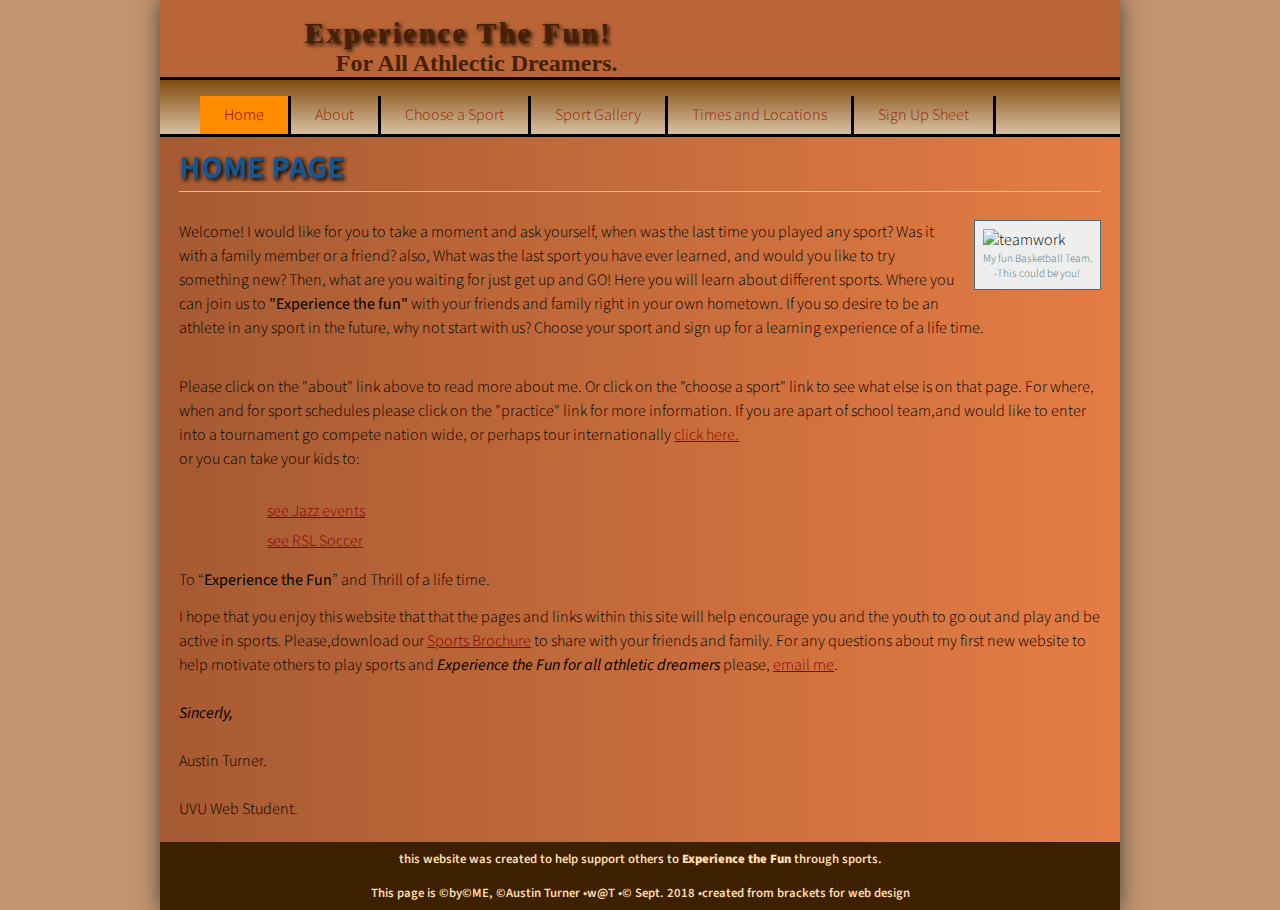
==== index.html @ 2cd2677e "Add files via upload" ====
<!doctype html>
<html lang="en">
<head>
    <link rel="stylesheet" href="web-background.css"  type="text/css"> 
<meta charset="UTF-8">
    <link href="https://fonts.googleapis.com/css?family=Source+Sans+Pro" rel="stylesheet" type="text/css">   
<title>wturner-exp: main page</title>
    <meta name= "viewport" content= "width=device-width, initial-scale=1, max-scale=1">
</head>
<body>
    <div id= wrapper>
    <!--start of the header-->
   <header>
       <h1>Experience The Fun!</h1>
       <h2>For All Athlectic Dreamers. </h2>    
    </header>
    <!--start of the navigation-->
    <nav> 
        <ul class="menu">
        <li class="active"><a href="index.html"> Home</a></li>
        <li><a href="about.html"> About</a></li>
        <li><a href="choose-a-sport.html"> Choose a Sport</a></li>
        <li><a href="sport-gallery.html"> Sport Gallery </a></li>
        <li><a href="TimesLocations.html"> Times and Locations</a></li>
        <li><a href="forms.html"> Sign Up Sheet </a></li>
        </ul>
        <div class="keepOpen"></div>
        </nav>
    <!--start of the content-->
    <main>      
        <h1>HOME PAGE</h1>
        <br>
        <figure class="myphoto">
            <img src="images/teambasketball41.jpg" alt="teamwork">
            <figcaption> My fun Basketball Team. <br>-This could be you! </figcaption> 
        </figure>
        <p>Welcome! I would like for you to take a moment and ask yourself, when was the last time you played any sport?  Was it with a family member or a friend? also, What was the last sport you have ever learned, and would you like to try something new?  Then, what are you waiting for just get up and GO! Here you will learn about different sports.  Where you can join us to <b>"Experience the fun"</b> with your friends and family right in your own hometown.  If you so desire to be an athlete in any sport in the future, why not start with us?  Choose your sport and sign up for a learning experience of a life time. </p>
        <br> 
        <p>Please click on the "about" link above to read more about me.  Or click on the "choose a sport" link to see what else is on that page. For where, when and for sport schedules please click on the "practice" link for more information. If you are apart of school team,and would like to enter into a tournament go compete nation wide, or perhaps tour internationally <a href="https://www.ustoa.com/go-play-sports-tours" target="_blank">click here.</a> <br>
        or you can take your kids to:</p>
        <ul class="bulb">
            <li><a href=" https://www.nba.com/jazz/" target="_blank"> see Jazz events</a></li>
            <li><a href=" https://www.rsl.com/" target="_blank">see RSL Soccer</a></li>
        </ul>
        <p>To <q><b>Experience the Fun</b></q> and Thrill of a life time.</p>
        <p> I hope that you enjoy this website that that the pages and links within this site will help encourage you and the youth to go out and play and be active in sports. Please,download our <a href="brochure_example1.pdf" target="_blank">Sports Brochure</a> to share with your friends and family. For any  questions about my first new website to help motivate others to play sports and <b><em>Experience the Fun for all athletic dreamers</em></b> please, <a href="mailto:waustinturner@gmail.com">email me</a>.<br>
            <br>
        <b><i>Sincerly,</i></b><br>
       <br>Austin Turner.<br>
        <br>UVU Web Student.</p> 
        
    </main>

    <!--start of the footer-->
<footer>  
    <p>this website was created to help support others to <b>Experience the Fun</b> through sports. </p>
    <p>This page is &copy;by&#169;ME, &#169;Austin Turner &bull;w@T  &bull;&#169; Sept. 2018  &bull;created from brackets for web design</p>
    <!-- Global site tag (gtag.js) - Google Analytics -->
<script async src="https://www.googletagmanager.com/gtag/js?id=UA-130167168-1"></script>
<script>
  window.dataLayer = window.dataLayer || [];
  function gtag(){dataLayer.push(arguments);}
  gtag('js', new Date());

  gtag('config', 'UA-130167168-1');
</script>
    
</footer>
         </div><!-- end wrapper -->
</body>
</html>
---- web-background.css ----
/* CSS reset */
body, p, h1, h2, h3, h4, h5, h6{
    padding: 0; 
    margin: 0;
}

/*box model fix here*/
*{ -moz-box-sizing: border-box; -webkit-box-sizing: border-box;  box-sizing: border-box; }

/* --- body --- */
body {
    font-family: 'Source Sans Pro', sans-serif;
    font-weight: 300; 
    color: black;
    background-color: #c2946f;
    background-image: url(images/body_gradient.gif);
    background-repeat: repeat-x;
    font-size: 16px;
}

/*---wrapper---*/
div#wrapper{
    margin: 0 auto;
    max-width: 960px;
    box-shadow: 0 0 20px #444;
    
}

/*--- HEADER ---*/
header { 
    background-color: #ba6537;
    background-image: url(images/sportballslogo.png);
    background-repeat: no-repeat;
    background-position: left 2% top;
    background-size: 123px;
    
}

header h1{
    text-align: left;
    color: rgb(72,32,0);
    padding: 1rem 0 0 2%;
    margin-left:125px; 
    text-shadow: 2px 2px 4px #000;
}
header h1 {
    font-family:'Domine', serif; 
    font-size: 30px;
    letter-spacing: 2px;
}
header h2{
    text-align: left;
    color:rgb(72,32,0);
    padding-left: 8%;
    margin-left: 99px; 
}
header h2{
    font-family: 'Merriweather', serif; 
    font-size: 24px;
}

/*--- Navagation --- */

/*--- phone nav rules here ---*/
@media only screen and (max-width: 600px) {
    nav {
    background-image: url(images/body_gradient.gif); 
    border-top: solid 3px #000;
    border-bottom: solid 3px #000; 
    padding: .5rem 2%;
}
nav ul.menu li {
    background: linear-gradient(to bottom, #804c0d 0%, #d9c0a3 100%);
    list-style-type: none;
    width: 13rem;
    padding: 0;
    text-align: center;
    border-radius: 30px;
    margin: .5rem;
} 
nav ul.menu li a {
    width: 13rem;
    border:solid 3px black;
    display: block;
    padding: .4rem 2%;
    margin-bottom: .4rem;
    border-radius: 30px;
    color: rgb(154,31,0); 
    font-weight: 600;
    text-decoration: none;
}
nav ul.menu li.active a {
    background-color: darkorange; 
    color: darkred; 
}    
nav ul.menu li a:hover {
    background-color: black; 
}
    div.keepOpen{ clear: both;}    
}/*--- end phone ---*/

/*--- desktop nav rules here ---*/
@media only screen and (min-width:601px) {
nav {
    background-color:#d99d55; 
    background: linear-gradient(to bottom, #804c0d 0%, #d9c0a3 100%);
    border-top: solid 3px #000;
    border-bottom: solid 3px #000; 
}
nav ul.menu li {
    list-style-type: none;
    margin: 0; 
    padding: 0;
}
nav ul.menu li {
    float: left;
}
nav ul.menu li a {
    display:block;
    padding: .5rem 1.5rem;
    color: rgb(154,31,0); 
    text-decoration: none;
    border-right:solid 3px black;
}
nav ul.menu li a:hover {
    background-color: black; 
}
nav ul.menu li.active a {
    background-color: darkorange; 
    color: darkred; 
}
div.keepOpen{
        clear:both;
}
}/*--- end of desktop ---*/
     
/* --- main --- */
main {
    padding: .50rem 2%; 
    background: linear-gradient(to right,rgb(166,90,50) 0%, rgb(229,125,69) 100%); 
}
main h1 {
    font-size: 2rem; 
    color:#18568C;
    border-bottom: 1px solid lightgreen;
    margin-bottom: .4rem; 
    text-shadow: 2px 2px 4px #000;
}
main h2 {
    font-family: 'Merriweather', serif;
    font-size: 1.5rem; 
    color: rgb(255,219,173);
    margin-bottom: .4rem;
}
main h1.banner {
    list-style-type: none;
    background-image: url(images/sportsbanner1.gif);
    background-repeat: no-repeat;
    background-size: 4rem;
    padding-left: 4.2rem;
    margin: 2px; 
}
main p {
    padding-bottom: .8rem;
    font-family: 'Source Sans Pro', sans-serif; 
    color: black;
    line-height: 150%;     
}
main blockquote { 
    font-style: italic;
    margin: .4rem 2%;
    font-size: .9rem; 
}

main a {
    color: darkred;
} 
main a:hover {
    color: black;
}

/* --- map --- */
iframe.mymap {
    border: 1px solid #444;
    width: 95%;
    margin-left: 2%;
    height: 500px;
}

/* ---Table--- */
table.schedule {
    border-collapse: collapse;
    font-size: .8rem;
    border: 2px solid #444;
    margin: 0 1% 1rem 1%; 
}
table.schedule th {
    text-align: left;
    background-color: #4c6c73; 
    color: lightgreen;
    font-size: 1.5rem;
    padding: .1rem .5rem;
}
table.schedule td {
    padding: .5rem;
}
table.schedule tr:nth-child(odd){
    background-color:  rgb(255,219,173);
    color: darkgreen;
}
table.schedule tr:nth-child(even){
    background-color: #999;
    color: ghostwhite;
}
table.schedule tr:hover{
    background-color: #444444;
    color: #dfdfdf;
}

/* ---Video from YOUTUBE--- */
iframe.myvideo{
    width: 98%;
    margin-left: 1%;
    height: 320px;
    margin-bottom: 1rem;
}
/* --- styling images --- */
figure.myphoto{
    float: right;
    background-color: #EEE;
    margin: 0 0 .25em 2%;
    padding: .5em;
    border: 1px solid #4c6c73;
}
figure.myphoto img {
    width: 100%;
}

figure.myphoto figcaption{
    text-align: center;
    font-size: .7rem; 
    color: #4c6c73;
}

figure.photogallery {
    float: left;
   background-color: green;
    margin: 0 0 1em 2%;
    padding: .5em;
    border: 2px solid #4c6c73;
    width:220px; 
    height: 320px;
}

figure.photogallery img {
    width: 100%;
    height: 62%;
}
figure.photogallery figcaption{font-size: .7rem;
    margin: .5rem;
    color: white;
}
figure.photogallery figcaption span {
    display:block;
    font-weight: bold;
    font-size: .9rem;
    color: rgb(255,219,173);     
}

/*--- lists ---*/
main ul.check, main ol.bulb {
    margin: 0 0 .8rem 0;
    padding: 0 0 0 1rem; 
}
main ul.check {
    list-style-type:lower-roman; 
}
main ol.dog {
    list-style-type:lower-roman; 
}
main ul.checklist li { 
    list-style-type: none;
    background-image: url(images/sportsbanner2.gif);
    background-repeat: no-repeat;
    background-size: 2rem;
    padding-left: 40px;  
    margin: 14px; 
}
main ul.bulb li{
    list-style-type: none;
    background-image: url(images/sportsbanner1.gif);
    background-repeat:repeat-y;
    background-size: 2rem;
    padding-left: 40px;
    margin: 8px; 
}

main dl dt {
    margin: 0;
    font-weight: 600;
    padding: 0 0 0 1rem; 
}
main dl dd {
    list-style-type:lower-roman;
    margin: 0; 
    padding: 0 0 .75rem 2rem;
    
}

/* --- Forms styling --- */
form.sports fieldset {
    margin-bottom: 2rem;
    border-radius: .5rem;
    font-size: .8rem;
    color: black;
}
form.sports legend {
    font-weight: 600;
    margin-left: 1rem;
}
form.sports span {
    display:block;
    padding: .8rem 0 0 .3rem;
}
form.sports .userinfo {
    color: black;
    width: 20rem;
    border-radius: .6rem;
    border: solid 1px #cacabb;
    padding: .4rem;
}
form.sports .userbutton {
    width: 10rem;
    padding: .8rem;
    margin-left: 2%;
    border: solid 2px #666;
    border-radius: .6rem;
     
}

form.sports .userbutton {
background: darkred;
    color: beige;
    }

/* --- FOOTER --- */
footer { 
    background-color: rgb(61,32,0);
}
footer p {
    text-align: center;
    color: #FFDBAD;
    padding: .5rem; 
    font-size: .8rem; 
    font-weight: 600;
}
footer a {
    color:red;
}
footer a:hover {
    color: darkorange
}
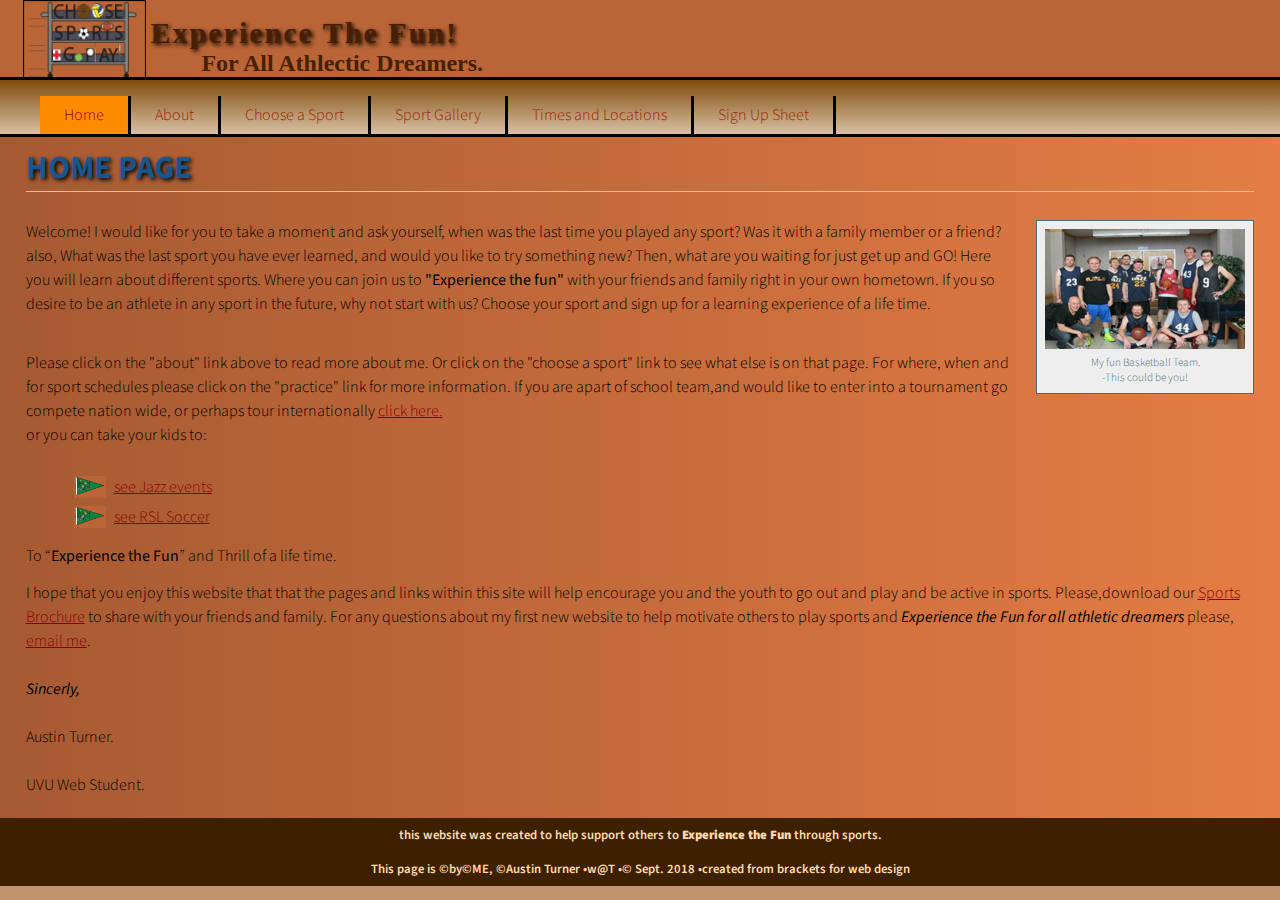
==== commit 17c20028: "First compiled complete and copied website." ====
--- a/index.html
+++ b/index.html
@@ -1,71 +1,82 @@
-<!doctype html>
-<html lang="en">
-<head>
-    <link rel="stylesheet" href="web-background.css"  type="text/css"> 
-<meta charset="UTF-8">
-    <link href="https://fonts.googleapis.com/css?family=Source+Sans+Pro" rel="stylesheet" type="text/css">   
-<title>wturner-exp: main page</title>
-    <meta name= "viewport" content= "width=device-width, initial-scale=1, max-scale=1">
-</head>
-<body>
-    <div id= wrapper>
-    <!--start of the header-->
-   <header>
-       <h1>Experience The Fun!</h1>
-       <h2>For All Athlectic Dreamers. </h2>    
-    </header>
-    <!--start of the navigation-->
-    <nav> 
-        <ul class="menu">
-        <li class="active"><a href="index.html"> Home</a></li>
-        <li><a href="about.html"> About</a></li>
-        <li><a href="choose-a-sport.html"> Choose a Sport</a></li>
-        <li><a href="sport-gallery.html"> Sport Gallery </a></li>
-        <li><a href="TimesLocations.html"> Times and Locations</a></li>
-        <li><a href="forms.html"> Sign Up Sheet </a></li>
-        </ul>
-        <div class="keepOpen"></div>
-        </nav>
-    <!--start of the content-->
-    <main>      
-        <h1>HOME PAGE</h1>
-        <br>
-        <figure class="myphoto">
-            <img src="images/teambasketball41.jpg" alt="teamwork">
-            <figcaption> My fun Basketball Team. <br>-This could be you! </figcaption> 
-        </figure>
-        <p>Welcome! I would like for you to take a moment and ask yourself, when was the last time you played any sport?  Was it with a family member or a friend? also, What was the last sport you have ever learned, and would you like to try something new?  Then, what are you waiting for just get up and GO! Here you will learn about different sports.  Where you can join us to <b>"Experience the fun"</b> with your friends and family right in your own hometown.  If you so desire to be an athlete in any sport in the future, why not start with us?  Choose your sport and sign up for a learning experience of a life time. </p>
-        <br> 
-        <p>Please click on the "about" link above to read more about me.  Or click on the "choose a sport" link to see what else is on that page. For where, when and for sport schedules please click on the "practice" link for more information. If you are apart of school team,and would like to enter into a tournament go compete nation wide, or perhaps tour internationally <a href="https://www.ustoa.com/go-play-sports-tours" target="_blank">click here.</a> <br>
-        or you can take your kids to:</p>
-        <ul class="bulb">
-            <li><a href=" https://www.nba.com/jazz/" target="_blank"> see Jazz events</a></li>
-            <li><a href=" https://www.rsl.com/" target="_blank">see RSL Soccer</a></li>
-        </ul>
-        <p>To <q><b>Experience the Fun</b></q> and Thrill of a life time.</p>
-        <p> I hope that you enjoy this website that that the pages and links within this site will help encourage you and the youth to go out and play and be active in sports. Please,download our <a href="brochure_example1.pdf" target="_blank">Sports Brochure</a> to share with your friends and family. For any  questions about my first new website to help motivate others to play sports and <b><em>Experience the Fun for all athletic dreamers</em></b> please, <a href="mailto:waustinturner@gmail.com">email me</a>.<br>
-            <br>
-        <b><i>Sincerly,</i></b><br>
-       <br>Austin Turner.<br>
-        <br>UVU Web Student.</p> 
-        
-    </main>
-
-    <!--start of the footer-->
-<footer>  
-    <p>this website was created to help support others to <b>Experience the Fun</b> through sports. </p>
-    <p>This page is &copy;by&#169;ME, &#169;Austin Turner &bull;w@T  &bull;&#169; Sept. 2018  &bull;created from brackets for web design</p>
-    <!-- Global site tag (gtag.js) - Google Analytics -->
-<script async src="https://www.googletagmanager.com/gtag/js?id=UA-130167168-1"></script>
-<script>
-  window.dataLayer = window.dataLayer || [];
-  function gtag(){dataLayer.push(arguments);}
-  gtag('js', new Date());
-
-  gtag('config', 'UA-130167168-1');
-</script>
-    
-</footer>
-         </div><!-- end wrapper -->
-</body>
+<!doctype html>
+<html lang="en">
+
+<head>
+    <link rel="stylesheet" href="web-background.css" type="text/css">
+    <meta charset="UTF-8">
+    <link href="https://fonts.googleapis.com/css?family=Source+Sans+Pro" rel="stylesheet" type="text/css">
+    <title>wturner-exp: main page</title>
+    <meta name="viewport" content="width=device-width, initial-scale=1, max-scale=1">
+</head>
+
+<body>
+    <div id=w rapper>
+        <!--start of the header-->
+        <header>
+            <h1>Experience The Fun!</h1>
+            <h2>For All Athlectic Dreamers. </h2>
+        </header>
+        <!--start of the navigation-->
+        <nav>
+            <ul class="menu">
+                <li class="active"><a href="index.html"> Home</a></li>
+                <li><a href="about.html"> About</a></li>
+                <li><a href="choose-a-sport.html"> Choose a Sport</a></li>
+                <li><a href="sport-gallery.html"> Sport Gallery </a></li>
+                <li><a href="TimesLocations.html"> Times and Locations</a></li>
+                <li><a href="forms.html"> Sign Up Sheet </a></li>
+            </ul>
+            <div class="keepOpen"></div>
+        </nav>
+        <!--start of the content-->
+        <main>
+            <h1>HOME PAGE</h1>
+            <br>
+            <figure class="myphoto">
+                <img src="images/teambasketball41.jpg" alt="teamwork">
+                <figcaption> My fun Basketball Team. <br>-This could be you! </figcaption>
+            </figure>
+            <p>Welcome! I would like for you to take a moment and ask yourself, when was the last time you played any sport? Was it with a family member or a friend? also, What was the last sport you have ever learned, and would you like to try something
+                new? Then, what are you waiting for just get up and GO! Here you will learn about different sports. Where you can join us to <b>"Experience the fun"</b> with your friends and family right in your own hometown. If you so desire to be an
+                athlete in any sport in the future, why not start with us? Choose your sport and sign up for a learning experience of a life time. </p>
+            <br>
+            <p>Please click on the "about" link above to read more about me. Or click on the "choose a sport" link to see what else is on that page. For where, when and for sport schedules please click on the "practice" link for more information. If you
+                are apart of school team,and would like to enter into a tournament go compete nation wide, or perhaps tour internationally <a href="https://www.ustoa.com/go-play-sports-tours" target="_blank">click here.</a> <br> or you can take your kids
+                to:
+            </p>
+            <ul class="bulb">
+                <li><a href=" https://www.nba.com/jazz/" target="_blank"> see Jazz events</a></li>
+                <li><a href=" https://www.rsl.com/" target="_blank">see RSL Soccer</a></li>
+            </ul>
+            <p>To <q><b>Experience the Fun</b></q> and Thrill of a life time.</p>
+            <p> I hope that you enjoy this website that that the pages and links within this site will help encourage you and the youth to go out and play and be active in sports. Please,download our <a href="brochure_example1.pdf" target="_blank">Sports Brochure</a>                to share with your friends and family. For any questions about my first new website to help motivate others to play sports and <b><em>Experience the Fun for all athletic dreamers</em></b> please, <a href="mailto:waustinturner@gmail.com">email me</a>.<br>
+                <br>
+                <b><i>Sincerly,</i></b><br>
+                <br>Austin Turner.<br>
+                <br>UVU Web Student.</p>
+
+        </main>
+
+        <!--start of the footer-->
+        <footer>
+            <p>this website was created to help support others to <b>Experience the Fun</b> through sports. </p>
+            <p>This page is &copy;by&#169;ME, &#169;Austin Turner &bull;w@T &bull;&#169; Sept. 2018 &bull;created from brackets for web design</p>
+            <!-- Global site tag (gtag.js) - Google Analytics -->
+            <script async src="https://www.googletagmanager.com/gtag/js?id=UA-130167168-1"></script>
+            <script>
+                window.dataLayer = window.dataLayer || [];
+
+                function gtag() {
+                    dataLayer.push(arguments);
+                }
+                gtag('js', new Date());
+
+                gtag('config', 'UA-130167168-1');
+            </script>
+
+        </footer>
+    </div>
+    <!-- end wrapper -->
+</body>
+
 </html>--- a/web-background.css
+++ b/web-background.css
@@ -1,362 +1,439 @@
-/* CSS reset */
-body, p, h1, h2, h3, h4, h5, h6{
-    padding: 0; 
-    margin: 0;
-}
-
-/*box model fix here*/
-*{ -moz-box-sizing: border-box; -webkit-box-sizing: border-box;  box-sizing: border-box; }
-
-/* --- body --- */
-body {
-    font-family: 'Source Sans Pro', sans-serif;
-    font-weight: 300; 
-    color: black;
-    background-color: #c2946f;
-    background-image: url(images/body_gradient.gif);
-    background-repeat: repeat-x;
-    font-size: 16px;
-}
-
-/*---wrapper---*/
-div#wrapper{
-    margin: 0 auto;
-    max-width: 960px;
-    box-shadow: 0 0 20px #444;
-    
-}
-
-/*--- HEADER ---*/
-header { 
-    background-color: #ba6537;
-    background-image: url(images/sportballslogo.png);
-    background-repeat: no-repeat;
-    background-position: left 2% top;
-    background-size: 123px;
-    
-}
-
-header h1{
-    text-align: left;
-    color: rgb(72,32,0);
-    padding: 1rem 0 0 2%;
-    margin-left:125px; 
-    text-shadow: 2px 2px 4px #000;
-}
-header h1 {
-    font-family:'Domine', serif; 
-    font-size: 30px;
-    letter-spacing: 2px;
-}
-header h2{
-    text-align: left;
-    color:rgb(72,32,0);
-    padding-left: 8%;
-    margin-left: 99px; 
-}
-header h2{
-    font-family: 'Merriweather', serif; 
-    font-size: 24px;
-}
-
-/*--- Navagation --- */
-
-/*--- phone nav rules here ---*/
-@media only screen and (max-width: 600px) {
-    nav {
-    background-image: url(images/body_gradient.gif); 
-    border-top: solid 3px #000;
-    border-bottom: solid 3px #000; 
-    padding: .5rem 2%;
-}
-nav ul.menu li {
-    background: linear-gradient(to bottom, #804c0d 0%, #d9c0a3 100%);
-    list-style-type: none;
-    width: 13rem;
-    padding: 0;
-    text-align: center;
-    border-radius: 30px;
-    margin: .5rem;
-} 
-nav ul.menu li a {
-    width: 13rem;
-    border:solid 3px black;
-    display: block;
-    padding: .4rem 2%;
-    margin-bottom: .4rem;
-    border-radius: 30px;
-    color: rgb(154,31,0); 
-    font-weight: 600;
-    text-decoration: none;
-}
-nav ul.menu li.active a {
-    background-color: darkorange; 
-    color: darkred; 
-}    
-nav ul.menu li a:hover {
-    background-color: black; 
-}
-    div.keepOpen{ clear: both;}    
-}/*--- end phone ---*/
-
-/*--- desktop nav rules here ---*/
-@media only screen and (min-width:601px) {
-nav {
-    background-color:#d99d55; 
-    background: linear-gradient(to bottom, #804c0d 0%, #d9c0a3 100%);
-    border-top: solid 3px #000;
-    border-bottom: solid 3px #000; 
-}
-nav ul.menu li {
-    list-style-type: none;
-    margin: 0; 
-    padding: 0;
-}
-nav ul.menu li {
-    float: left;
-}
-nav ul.menu li a {
-    display:block;
-    padding: .5rem 1.5rem;
-    color: rgb(154,31,0); 
-    text-decoration: none;
-    border-right:solid 3px black;
-}
-nav ul.menu li a:hover {
-    background-color: black; 
-}
-nav ul.menu li.active a {
-    background-color: darkorange; 
-    color: darkred; 
-}
-div.keepOpen{
-        clear:both;
-}
-}/*--- end of desktop ---*/
-     
-/* --- main --- */
-main {
-    padding: .50rem 2%; 
-    background: linear-gradient(to right,rgb(166,90,50) 0%, rgb(229,125,69) 100%); 
-}
-main h1 {
-    font-size: 2rem; 
-    color:#18568C;
-    border-bottom: 1px solid lightgreen;
-    margin-bottom: .4rem; 
-    text-shadow: 2px 2px 4px #000;
-}
-main h2 {
-    font-family: 'Merriweather', serif;
-    font-size: 1.5rem; 
-    color: rgb(255,219,173);
-    margin-bottom: .4rem;
-}
-main h1.banner {
-    list-style-type: none;
-    background-image: url(images/sportsbanner1.gif);
-    background-repeat: no-repeat;
-    background-size: 4rem;
-    padding-left: 4.2rem;
-    margin: 2px; 
-}
-main p {
-    padding-bottom: .8rem;
-    font-family: 'Source Sans Pro', sans-serif; 
-    color: black;
-    line-height: 150%;     
-}
-main blockquote { 
-    font-style: italic;
-    margin: .4rem 2%;
-    font-size: .9rem; 
-}
-
-main a {
-    color: darkred;
-} 
-main a:hover {
-    color: black;
-}
-
-/* --- map --- */
-iframe.mymap {
-    border: 1px solid #444;
-    width: 95%;
-    margin-left: 2%;
-    height: 500px;
-}
-
-/* ---Table--- */
-table.schedule {
-    border-collapse: collapse;
-    font-size: .8rem;
-    border: 2px solid #444;
-    margin: 0 1% 1rem 1%; 
-}
-table.schedule th {
-    text-align: left;
-    background-color: #4c6c73; 
-    color: lightgreen;
-    font-size: 1.5rem;
-    padding: .1rem .5rem;
-}
-table.schedule td {
-    padding: .5rem;
-}
-table.schedule tr:nth-child(odd){
-    background-color:  rgb(255,219,173);
-    color: darkgreen;
-}
-table.schedule tr:nth-child(even){
-    background-color: #999;
-    color: ghostwhite;
-}
-table.schedule tr:hover{
-    background-color: #444444;
-    color: #dfdfdf;
-}
-
-/* ---Video from YOUTUBE--- */
-iframe.myvideo{
-    width: 98%;
-    margin-left: 1%;
-    height: 320px;
-    margin-bottom: 1rem;
-}
-/* --- styling images --- */
-figure.myphoto{
-    float: right;
-    background-color: #EEE;
-    margin: 0 0 .25em 2%;
-    padding: .5em;
-    border: 1px solid #4c6c73;
-}
-figure.myphoto img {
-    width: 100%;
-}
-
-figure.myphoto figcaption{
-    text-align: center;
-    font-size: .7rem; 
-    color: #4c6c73;
-}
-
-figure.photogallery {
-    float: left;
-   background-color: green;
-    margin: 0 0 1em 2%;
-    padding: .5em;
-    border: 2px solid #4c6c73;
-    width:220px; 
-    height: 320px;
-}
-
-figure.photogallery img {
-    width: 100%;
-    height: 62%;
-}
-figure.photogallery figcaption{font-size: .7rem;
-    margin: .5rem;
-    color: white;
-}
-figure.photogallery figcaption span {
-    display:block;
-    font-weight: bold;
-    font-size: .9rem;
-    color: rgb(255,219,173);     
-}
-
-/*--- lists ---*/
-main ul.check, main ol.bulb {
-    margin: 0 0 .8rem 0;
-    padding: 0 0 0 1rem; 
-}
-main ul.check {
-    list-style-type:lower-roman; 
-}
-main ol.dog {
-    list-style-type:lower-roman; 
-}
-main ul.checklist li { 
-    list-style-type: none;
-    background-image: url(images/sportsbanner2.gif);
-    background-repeat: no-repeat;
-    background-size: 2rem;
-    padding-left: 40px;  
-    margin: 14px; 
-}
-main ul.bulb li{
-    list-style-type: none;
-    background-image: url(images/sportsbanner1.gif);
-    background-repeat:repeat-y;
-    background-size: 2rem;
-    padding-left: 40px;
-    margin: 8px; 
-}
-
-main dl dt {
-    margin: 0;
-    font-weight: 600;
-    padding: 0 0 0 1rem; 
-}
-main dl dd {
-    list-style-type:lower-roman;
-    margin: 0; 
-    padding: 0 0 .75rem 2rem;
-    
-}
-
-/* --- Forms styling --- */
-form.sports fieldset {
-    margin-bottom: 2rem;
-    border-radius: .5rem;
-    font-size: .8rem;
-    color: black;
-}
-form.sports legend {
-    font-weight: 600;
-    margin-left: 1rem;
-}
-form.sports span {
-    display:block;
-    padding: .8rem 0 0 .3rem;
-}
-form.sports .userinfo {
-    color: black;
-    width: 20rem;
-    border-radius: .6rem;
-    border: solid 1px #cacabb;
-    padding: .4rem;
-}
-form.sports .userbutton {
-    width: 10rem;
-    padding: .8rem;
-    margin-left: 2%;
-    border: solid 2px #666;
-    border-radius: .6rem;
-     
-}
-
-form.sports .userbutton {
-background: darkred;
-    color: beige;
-    }
-
-/* --- FOOTER --- */
-footer { 
-    background-color: rgb(61,32,0);
-}
-footer p {
-    text-align: center;
-    color: #FFDBAD;
-    padding: .5rem; 
-    font-size: .8rem; 
-    font-weight: 600;
-}
-footer a {
-    color:red;
-}
-footer a:hover {
-    color: darkorange
+/* CSS reset */
+
+body,
+p,
+h1,
+h2,
+h3,
+h4,
+h5,
+h6 {
+    padding: 0;
+    margin: 0;
+}
+
+
+/*box model fix here*/
+
+* {
+    -moz-box-sizing: border-box;
+    -webkit-box-sizing: border-box;
+    box-sizing: border-box;
+}
+
+
+/* --- body --- */
+
+body {
+    font-family: 'Source Sans Pro', sans-serif;
+    font-weight: 300;
+    color: black;
+    background-color: #c2946f;
+    background-image: url(images/body_gradient.gif);
+    background-repeat: repeat-x;
+    font-size: 16px;
+}
+
+
+/*---wrapper---*/
+
+div#wrapper {
+    margin: 0 auto;
+    max-width: 960px;
+    box-shadow: 0 0 20px #444;
+}
+
+
+/*--- HEADER ---*/
+
+header {
+    background-color: #ba6537;
+    background-image: url(images/sportballslogo.png);
+    background-repeat: no-repeat;
+    background-position: left 2% top;
+    background-size: 123px;
+}
+
+header h1 {
+    text-align: left;
+    color: rgb(72, 32, 0);
+    padding: 1rem 0 0 2%;
+    margin-left: 125px;
+    text-shadow: 2px 2px 4px #000;
+}
+
+header h1 {
+    font-family: 'Domine', serif;
+    font-size: 30px;
+    letter-spacing: 2px;
+}
+
+header h2 {
+    text-align: left;
+    color: rgb(72, 32, 0);
+    padding-left: 8%;
+    margin-left: 99px;
+}
+
+header h2 {
+    font-family: 'Merriweather', serif;
+    font-size: 24px;
+}
+
+
+/*--- Navagation --- */
+
+
+/*--- phone nav rules here ---*/
+
+@media only screen and (max-width: 600px) {
+    nav {
+        background-image: url(images/body_gradient.gif);
+        border-top: solid 3px #000;
+        border-bottom: solid 3px #000;
+        padding: .5rem 2%;
+    }
+    nav ul.menu li {
+        background: linear-gradient(to bottom, #804c0d 0%, #d9c0a3 100%);
+        list-style-type: none;
+        width: 13rem;
+        padding: 0;
+        text-align: center;
+        border-radius: 30px;
+        margin: .5rem;
+    }
+    nav ul.menu li a {
+        width: 13rem;
+        border: solid 3px black;
+        display: block;
+        padding: .4rem 2%;
+        margin-bottom: .4rem;
+        border-radius: 30px;
+        color: rgb(154, 31, 0);
+        font-weight: 600;
+        text-decoration: none;
+    }
+    nav ul.menu li.active a {
+        background-color: darkorange;
+        color: darkred;
+    }
+    nav ul.menu li a:hover {
+        background-color: black;
+    }
+    div.keepOpen {
+        clear: both;
+    }
+}
+
+
+/*--- end phone ---*/
+
+
+/*--- desktop nav rules here ---*/
+
+@media only screen and (min-width:601px) {
+    nav {
+        background-color: #d99d55;
+        background: linear-gradient(to bottom, #804c0d 0%, #d9c0a3 100%);
+        border-top: solid 3px #000;
+        border-bottom: solid 3px #000;
+    }
+    nav ul.menu li {
+        list-style-type: none;
+        margin: 0;
+        padding: 0;
+    }
+    nav ul.menu li {
+        float: left;
+    }
+    nav ul.menu li a {
+        display: block;
+        padding: .5rem 1.5rem;
+        color: rgb(154, 31, 0);
+        text-decoration: none;
+        border-right: solid 3px black;
+    }
+    nav ul.menu li a:hover {
+        background-color: black;
+    }
+    nav ul.menu li.active a {
+        background-color: darkorange;
+        color: darkred;
+    }
+    div.keepOpen {
+        clear: both;
+    }
+}
+
+
+/*--- end of desktop ---*/
+
+
+/* --- main --- */
+
+main {
+    padding: .50rem 2%;
+    background: linear-gradient(to right, rgb(166, 90, 50) 0%, rgb(229, 125, 69) 100%);
+}
+
+main h1 {
+    font-size: 2rem;
+    color: #18568C;
+    border-bottom: 1px solid lightgreen;
+    margin-bottom: .4rem;
+    text-shadow: 2px 2px 4px #000;
+}
+
+main h2 {
+    font-family: 'Merriweather', serif;
+    font-size: 1.5rem;
+    color: rgb(255, 219, 173);
+    margin-bottom: .4rem;
+}
+
+main h1.banner {
+    list-style-type: none;
+    background-image: url(images/sportsbanner1.gif);
+    background-repeat: no-repeat;
+    background-size: 4rem;
+    padding-left: 4.2rem;
+    margin: 2px;
+}
+
+main p {
+    padding-bottom: .8rem;
+    font-family: 'Source Sans Pro', sans-serif;
+    color: black;
+    line-height: 150%;
+}
+
+main blockquote {
+    font-style: italic;
+    margin: .4rem 2%;
+    font-size: .9rem;
+}
+
+main a {
+    color: darkred;
+}
+
+main a:hover {
+    color: black;
+}
+
+
+/* --- map --- */
+
+iframe.mymap {
+    border: 1px solid #444;
+    width: 95%;
+    margin-left: 2%;
+    height: 500px;
+}
+
+
+/* ---Table--- */
+
+table.schedule {
+    border-collapse: collapse;
+    font-size: .8rem;
+    border: 2px solid #444;
+    margin: 0 1% 1rem 1%;
+}
+
+table.schedule th {
+    text-align: left;
+    background-color: #4c6c73;
+    color: lightgreen;
+    font-size: 1.5rem;
+    padding: .1rem .5rem;
+}
+
+table.schedule td {
+    padding: .5rem;
+}
+
+table.schedule tr:nth-child(odd) {
+    background-color: rgb(255, 219, 173);
+    color: darkgreen;
+}
+
+table.schedule tr:nth-child(even) {
+    background-color: #999;
+    color: ghostwhite;
+}
+
+table.schedule tr:hover {
+    background-color: #444444;
+    color: #dfdfdf;
+}
+
+
+/* ---Video from YOUTUBE--- */
+
+iframe.myvideo {
+    width: 98%;
+    margin-left: 1%;
+    height: 320px;
+    margin-bottom: 1rem;
+}
+
+
+/* --- styling images --- */
+
+figure.myphoto {
+    float: right;
+    background-color: #EEE;
+    margin: 0 0 .25em 2%;
+    padding: .5em;
+    border: 1px solid #4c6c73;
+}
+
+figure.myphoto img {
+    width: 100%;
+}
+
+figure.myphoto figcaption {
+    text-align: center;
+    font-size: .7rem;
+    color: #4c6c73;
+}
+
+figure.photogallery {
+    float: left;
+    background-color: green;
+    margin: 0 0 1em 2%;
+    padding: .5em;
+    border: 2px solid #4c6c73;
+    width: 220px;
+    height: 320px;
+}
+
+figure.photogallery img {
+    width: 100%;
+    height: 62%;
+}
+
+figure.photogallery figcaption {
+    font-size: .7rem;
+    margin: .5rem;
+    color: white;
+}
+
+figure.photogallery figcaption span {
+    display: block;
+    font-weight: bold;
+    font-size: .9rem;
+    color: rgb(255, 219, 173);
+}
+
+
+/*--- lists ---*/
+
+main ul.check,
+main ol.bulb {
+    margin: 0 0 .8rem 0;
+    padding: 0 0 0 1rem;
+}
+
+main ul.check {
+    list-style-type: lower-roman;
+}
+
+main ol.dog {
+    list-style-type: lower-roman;
+}
+
+main ul.checklist li {
+    list-style-type: none;
+    background-image: url(images/sportsbanner2.gif);
+    background-repeat: no-repeat;
+    background-size: 2rem;
+    padding-left: 40px;
+    margin: 14px;
+}
+
+main ul.bulb li {
+    list-style-type: none;
+    background-image: url(images/sportsbanner1.gif);
+    background-repeat: repeat-y;
+    background-size: 2rem;
+    padding-left: 40px;
+    margin: 8px;
+}
+
+main dl dt {
+    margin: 0;
+    font-weight: 600;
+    padding: 0 0 0 1rem;
+}
+
+main dl dd {
+    list-style-type: lower-roman;
+    margin: 0;
+    padding: 0 0 .75rem 2rem;
+}
+
+
+/* --- Forms styling --- */
+
+form.sports fieldset {
+    margin-bottom: 2rem;
+    border-radius: .5rem;
+    font-size: .8rem;
+    color: black;
+}
+
+form.sports legend {
+    font-weight: 600;
+    margin-left: 1rem;
+}
+
+form.sports span {
+    display: block;
+    padding: .8rem 0 0 .3rem;
+}
+
+form.sports .userinfo {
+    color: black;
+    width: 20rem;
+    border-radius: .6rem;
+    border: solid 1px #cacabb;
+    padding: .4rem;
+}
+
+form.sports .userbutton {
+    width: 10rem;
+    padding: .8rem;
+    margin-left: 2%;
+    border: solid 2px #666;
+    border-radius: .6rem;
+}
+
+form.sports .userbutton {
+    background: darkred;
+    color: beige;
+}
+
+
+/* --- FOOTER --- */
+
+footer {
+    background-color: rgb(61, 32, 0);
+}
+
+footer p {
+    text-align: center;
+    color: #FFDBAD;
+    padding: .5rem;
+    font-size: .8rem;
+    font-weight: 600;
+}
+
+footer a {
+    color: red;
+}
+
+footer a:hover {
+    color: darkorange
 }